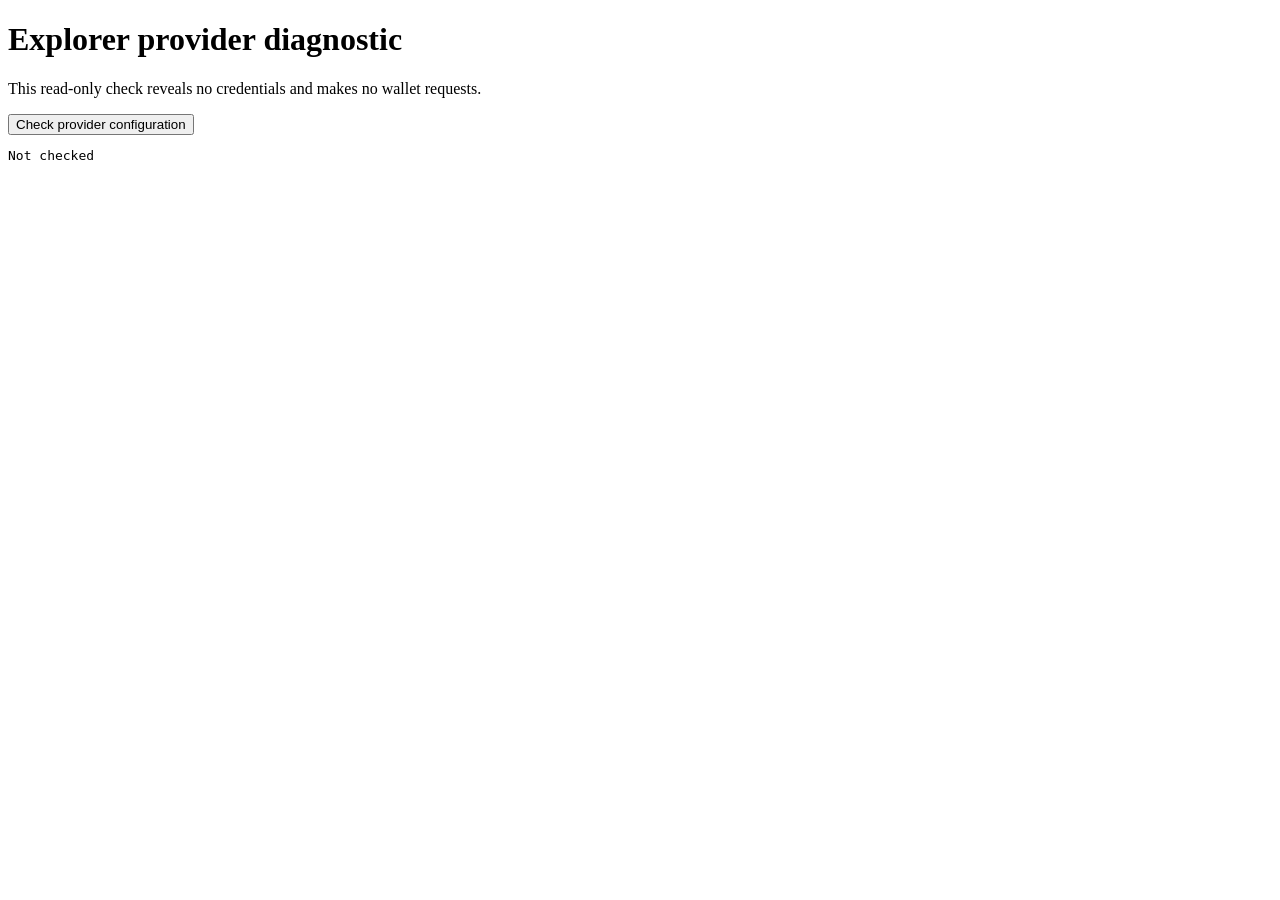
==== tests/explorer-provider.html @ a418fd2e "fix: release canceled explorer requests and support authenticated Base API" ====
<!doctype html><html lang="en"><meta charset="utf-8"><meta name="robots" content="noindex"><meta name="viewport" content="width=device-width, initial-scale=1"><title>Explorer provider diagnostic</title><h1>Explorer provider diagnostic</h1><p>This read-only check reveals no credentials and makes no wallet requests.</p><button id="check">Check provider configuration</button><pre id="result" role="status">Not checked</pre><script>
document.getElementById('check').onclick=async()=>{const out=document.getElementById('result');out.textContent='Checking…';try{const response=await fetch('/api/explorer-config',{signal:AbortSignal.timeout(5000),cache:'no-store'});const data=await response.json();out.textContent='HTTP '+response.status+'\nConfigured: '+(data.configured===true?'true':'false');}catch{out.textContent='Configuration check failed';}};
</script></html>
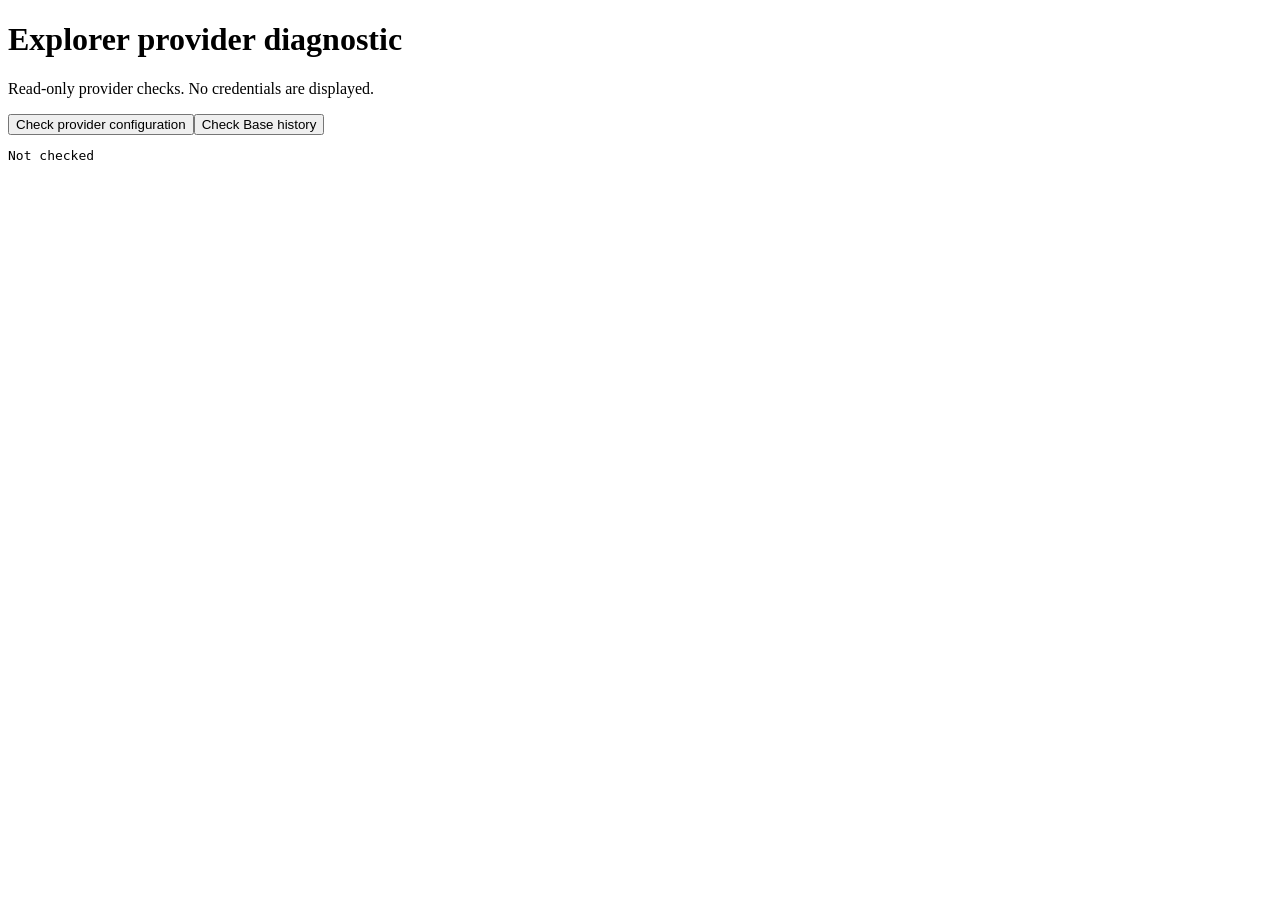
==== commit 3440b879: "Expose safe read-only history diagnostics" ====
--- a/tests/explorer-provider.html
+++ b/tests/explorer-provider.html
@@ -1,3 +1,5 @@
-<!doctype html><html lang="en"><meta charset="utf-8"><meta name="robots" content="noindex"><meta name="viewport" content="width=device-width, initial-scale=1"><title>Explorer provider diagnostic</title><h1>Explorer provider diagnostic</h1><p>This read-only check reveals no credentials and makes no wallet requests.</p><button id="check">Check provider configuration</button><pre id="result" role="status">Not checked</pre><script>
-document.getElementById('check').onclick=async()=>{const out=document.getElementById('result');out.textContent='Checking…';try{const response=await fetch('/api/explorer-config',{signal:AbortSignal.timeout(5000),cache:'no-store'});const data=await response.json();out.textContent='HTTP '+response.status+'\nConfigured: '+(data.configured===true?'true':'false');}catch{out.textContent='Configuration check failed';}};
+<!doctype html><html lang="en"><meta charset="utf-8"><meta name="robots" content="noindex"><meta name="viewport" content="width=device-width, initial-scale=1"><title>Explorer provider diagnostic</title><h1>Explorer provider diagnostic</h1><p>Read-only provider checks. No credentials are displayed.</p><button id="check">Check provider configuration</button><button id="history">Check Base history</button><pre id="result" role="status">Not checked</pre><script>
+const out=document.getElementById('result');
+document.getElementById('check').onclick=async()=>{out.textContent='Checking…';try{const r=await fetch('/api/explorer-config',{signal:AbortSignal.timeout(5000),cache:'no-store'});out.textContent='HTTP '+r.status+'\n'+JSON.stringify(await r.json(),null,2);}catch(e){out.textContent='Configuration failed: '+e.message;}};
+document.getElementById('history').onclick=async()=>{out.textContent='Checking…';try{const r=await fetch('/api/history?address=0x39d9943779f5f26ad7b86f5e21eb7d50073308c2&from=0',{signal:AbortSignal.timeout(15000),cache:'no-store'});const d=await r.json();out.textContent='HTTP '+r.status+'\n'+JSON.stringify({...d,...(Array.isArray(d.result)?{resultCount:d.result.length,result:d.result.slice(0,1)}:{})},null,2);}catch(e){out.textContent='History failed: '+e.message;}};
 </script></html>
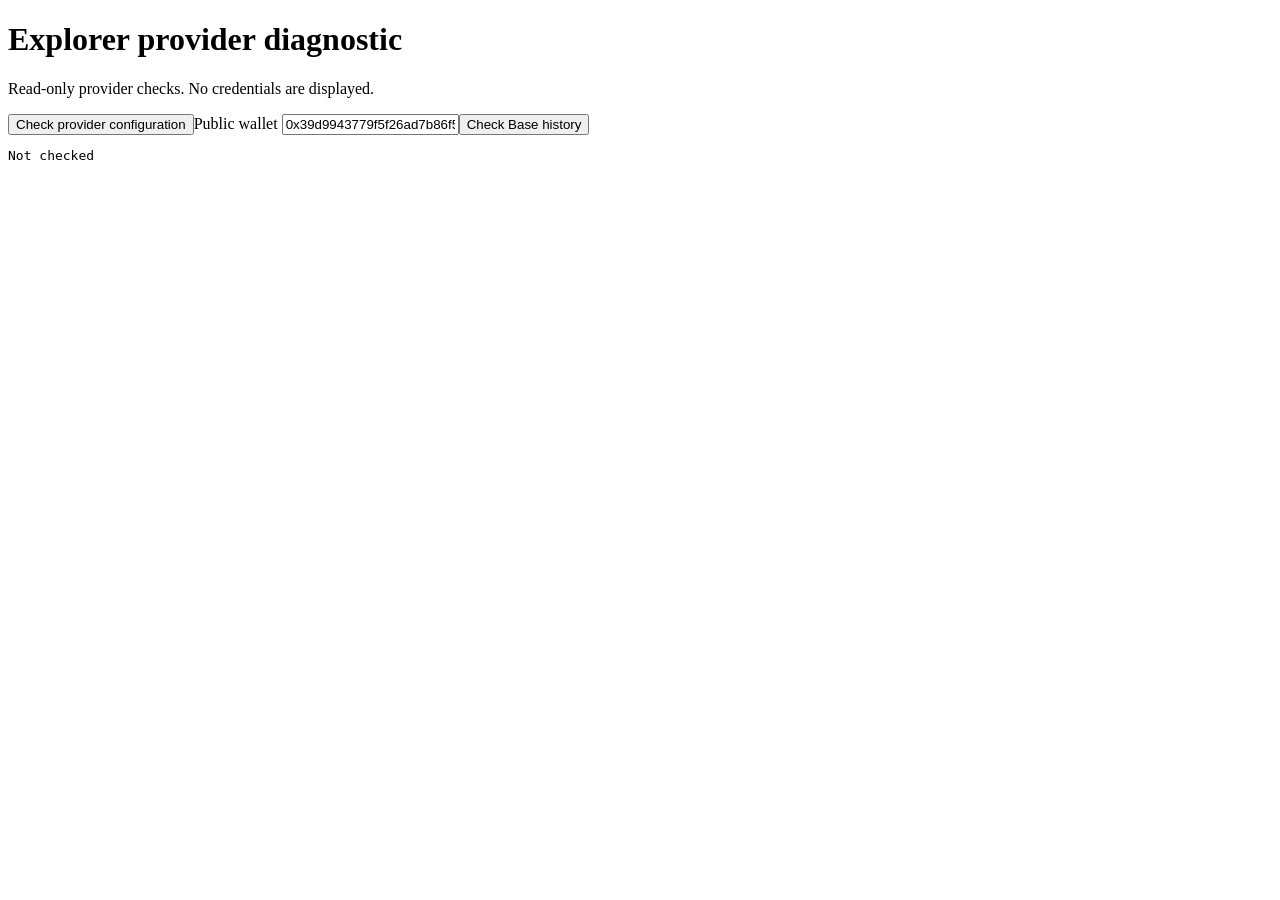
==== commit c668ed76: "Preserve safe history failure details for wallet diagnostics" ====
--- a/tests/explorer-provider.html
+++ b/tests/explorer-provider.html
@@ -1,5 +1,5 @@
-<!doctype html><html lang="en"><meta charset="utf-8"><meta name="robots" content="noindex"><meta name="viewport" content="width=device-width, initial-scale=1"><title>Explorer provider diagnostic</title><h1>Explorer provider diagnostic</h1><p>Read-only provider checks. No credentials are displayed.</p><button id="check">Check provider configuration</button><button id="history">Check Base history</button><pre id="result" role="status">Not checked</pre><script>
+<!doctype html><html lang="en"><meta charset="utf-8"><meta name="robots" content="noindex"><meta name="viewport" content="width=device-width, initial-scale=1"><title>Explorer provider diagnostic</title><h1>Explorer provider diagnostic</h1><p>Read-only provider checks. No credentials are displayed.</p><button id="check">Check provider configuration</button><label>Public wallet <input id="wallet" value="0x39d9943779f5f26ad7b86f5e21eb7d50073308c2"></label><button id="history">Check Base history</button><pre id="result" role="status">Not checked</pre><script>
 const out=document.getElementById('result');
 document.getElementById('check').onclick=async()=>{out.textContent='Checking…';try{const r=await fetch('/api/explorer-config',{signal:AbortSignal.timeout(5000),cache:'no-store'});out.textContent='HTTP '+r.status+'\n'+JSON.stringify(await r.json(),null,2);}catch(e){out.textContent='Configuration failed: '+e.message;}};
-document.getElementById('history').onclick=async()=>{out.textContent='Checking…';try{const r=await fetch('/api/history?address=0x39d9943779f5f26ad7b86f5e21eb7d50073308c2&from=0',{signal:AbortSignal.timeout(15000),cache:'no-store'});const d=await r.json();out.textContent='HTTP '+r.status+'\n'+JSON.stringify({...d,...(Array.isArray(d.result)?{resultCount:d.result.length,result:d.result.slice(0,1)}:{})},null,2);}catch(e){out.textContent='History failed: '+e.message;}};
+document.getElementById('history').onclick=async()=>{out.textContent='Checking…';try{const r=await fetch('/api/history?address='+encodeURIComponent(document.getElementById('wallet').value)+'&from=0',{signal:AbortSignal.timeout(15000),cache:'no-store'});const text=await r.text();if(!r.headers.get("content-type")?.includes("application/json")){out.textContent="HTTP "+r.status+"\n"+text.slice(0,2000);return;}const d=JSON.parse(text);out.textContent='HTTP '+r.status+'\n'+JSON.stringify({...d,...(Array.isArray(d.result)?{resultCount:d.result.length,result:d.result.slice(0,1)}:{})},null,2);}catch(e){out.textContent='History failed: '+e.message;}};
 </script></html>
